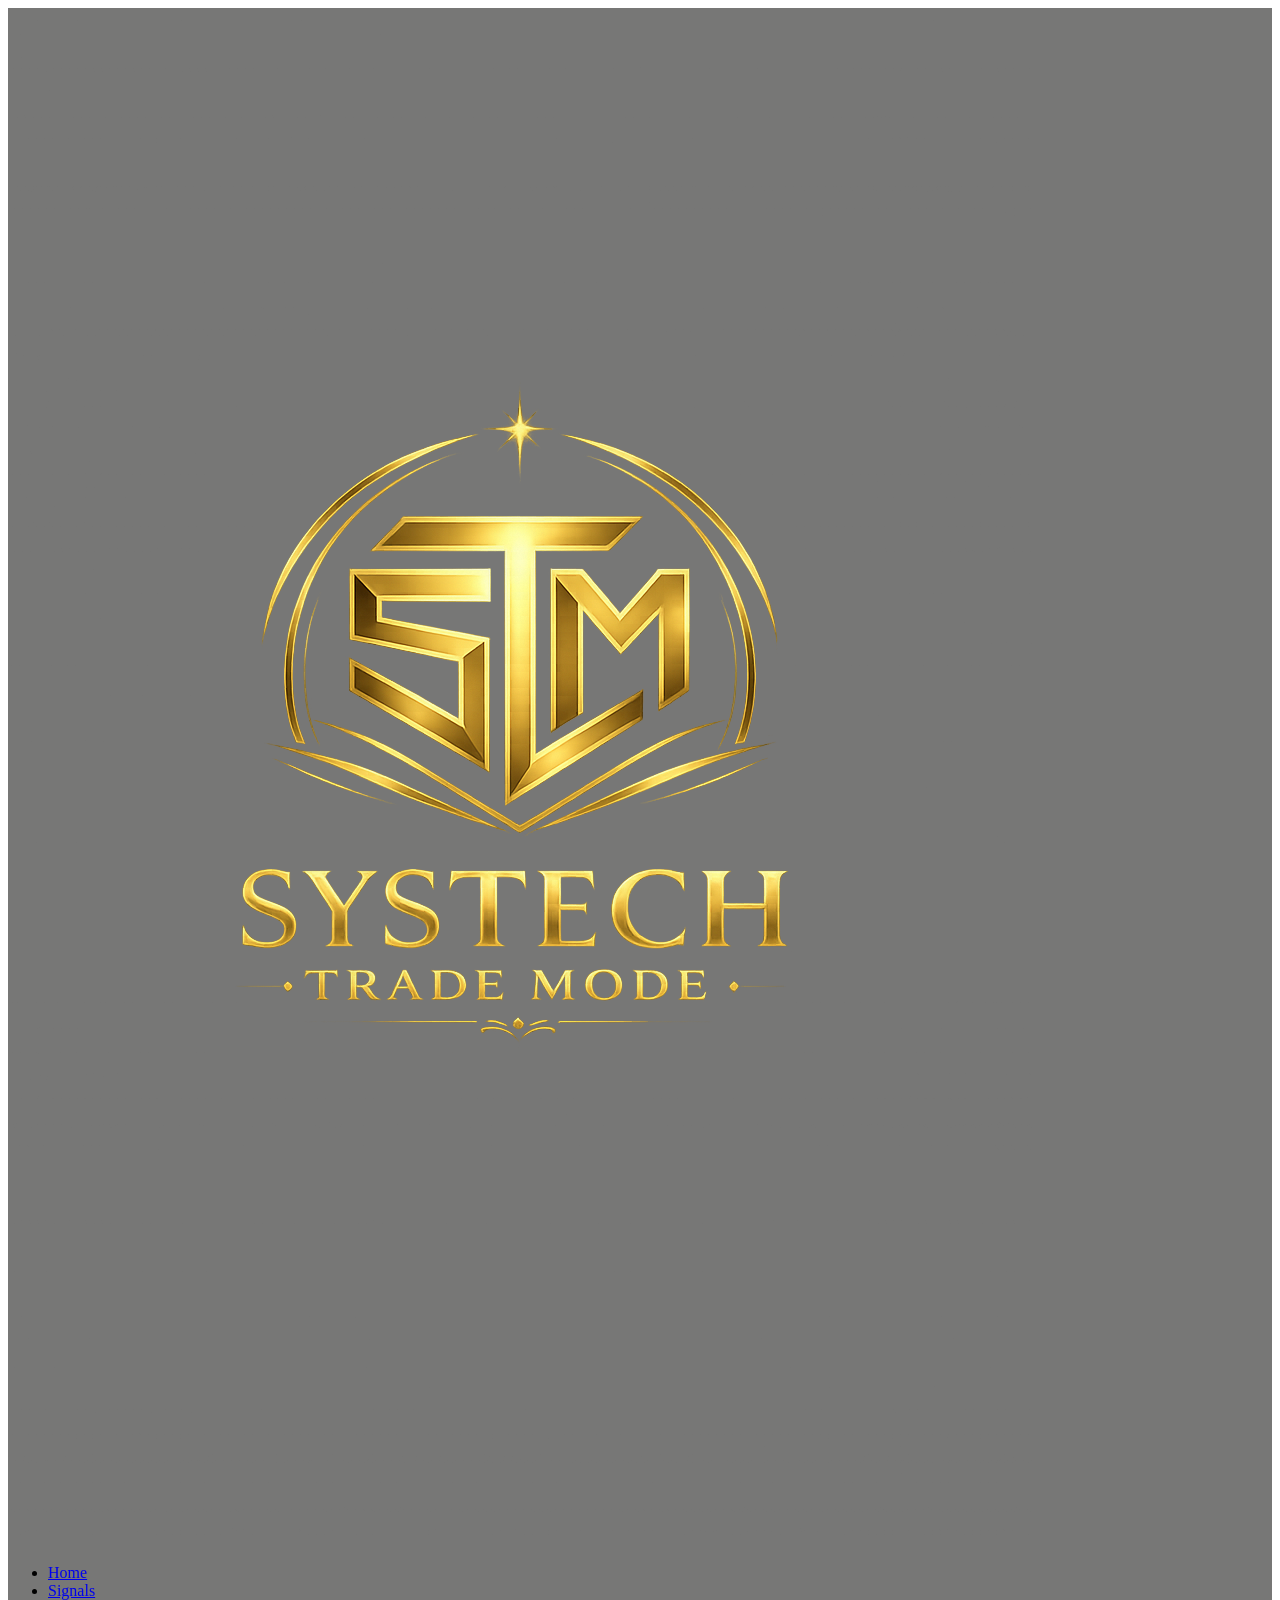
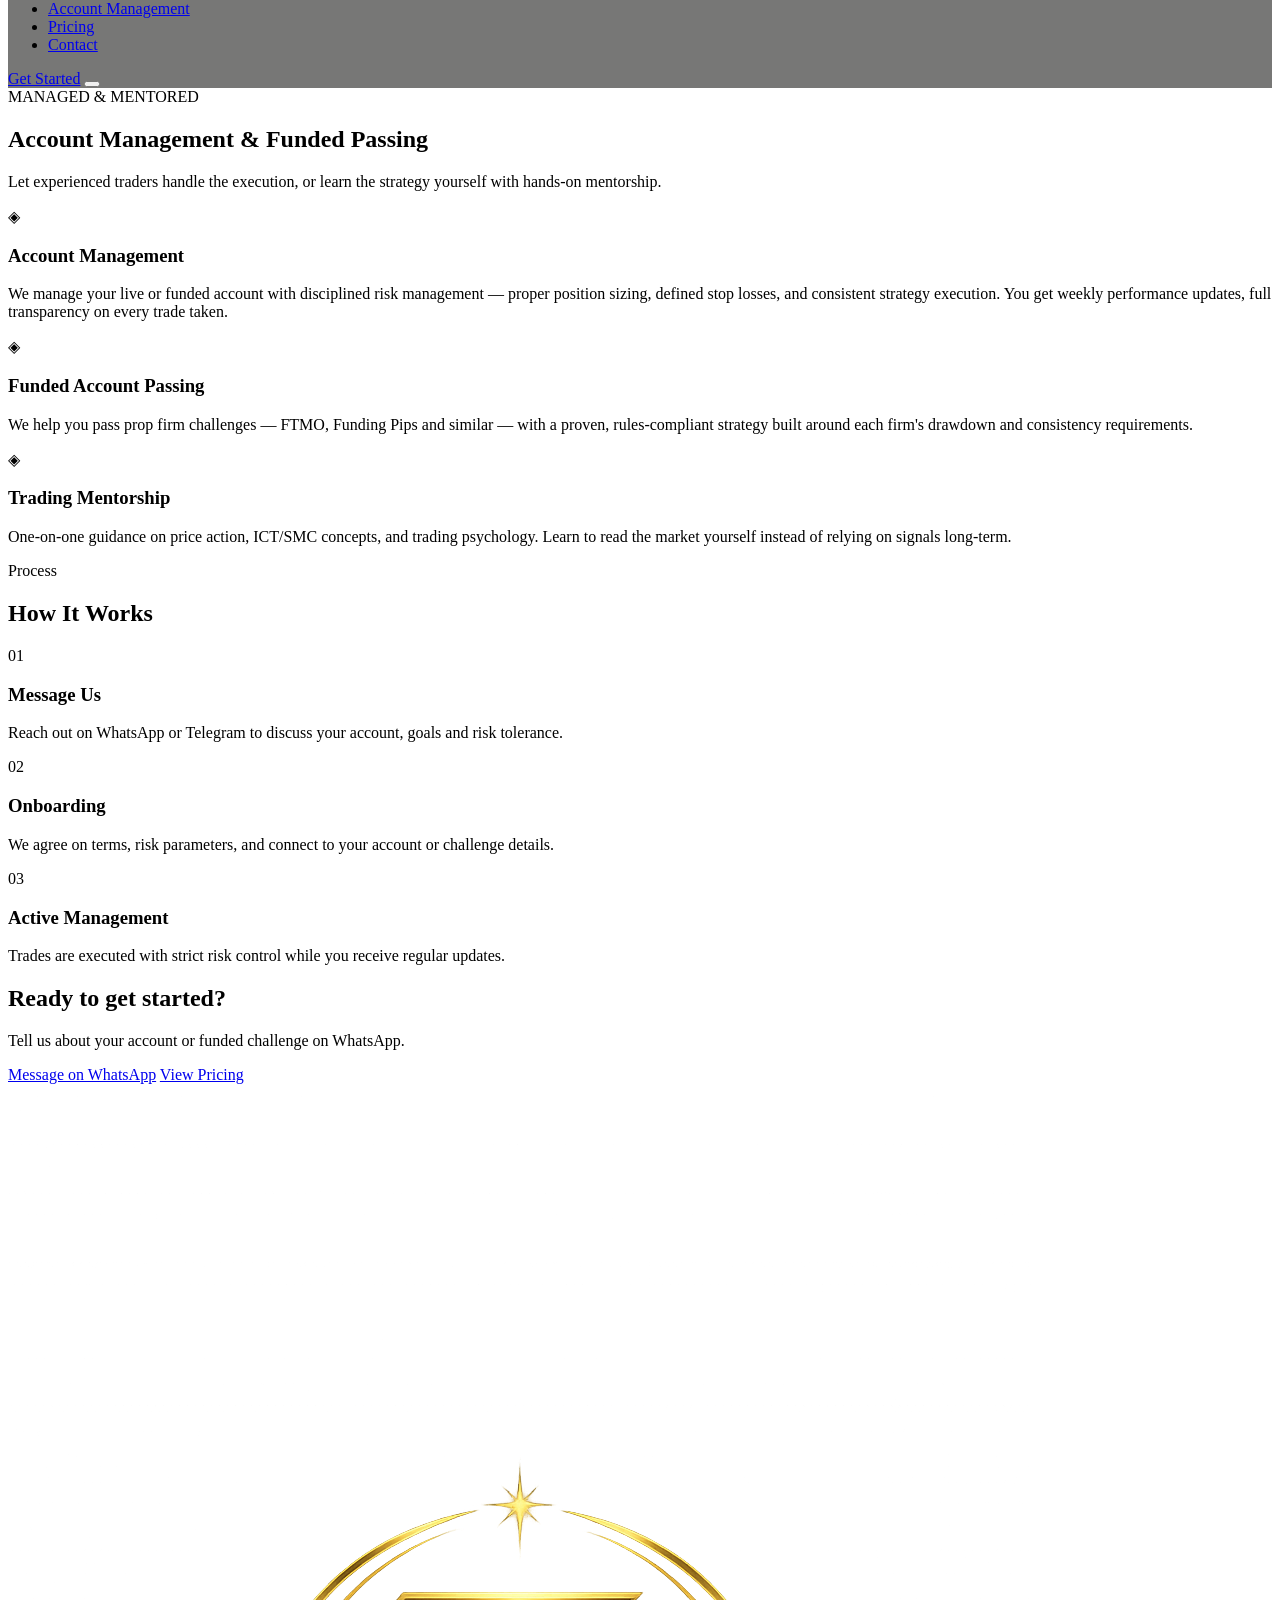
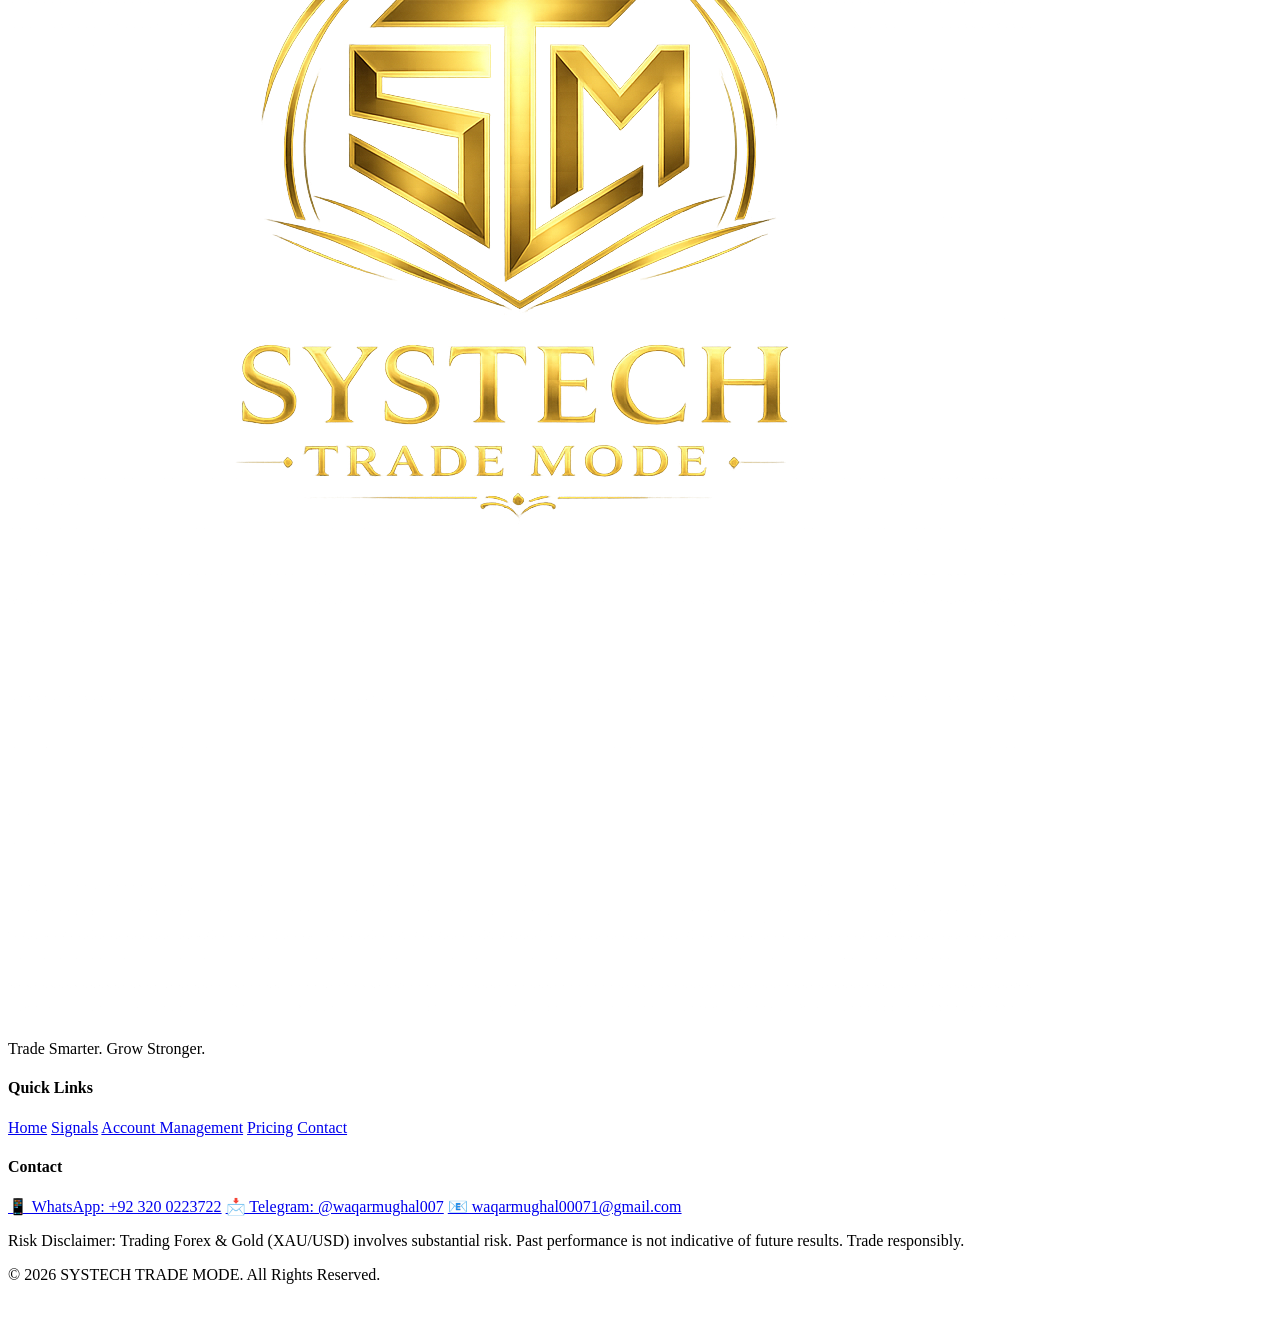
==== account-management.html @ 1c0b4c49 "Add files via upload" ====
<!DOCTYPE html>
<html lang="en">
<head>
<meta charset="UTF-8">
<meta name="viewport" content="width=device-width, initial-scale=1.0">
<title>Account Management | SYSTECH TRADE MODE</title>
<meta name="description" content="Professional account management, funded account passing and trading mentorship by Systech Trade Mode.">

<link rel="preconnect" href="https://fonts.googleapis.com">
<link rel="preconnect" href="https://fonts.gstatic.com" crossorigin>
<link href="https://fonts.googleapis.com/css2?family=Cormorant+Garamond:wght@500;600;700&family=Inter:wght@400;500;600;700&family=JetBrains+Mono:wght@500&display=swap" rel="stylesheet">

<link rel="stylesheet" href="style.css">
</head>
<body>

<!-- HEADER -->
<header id="siteHeader">
  <nav>
    <div class="logo">
      <img src="logo.png" alt="SYSTECH TRADE MODE Logo">
    </div>

    <ul id="navLinks">
      <li><a href="index.html">Home</a></li>
      <li><a href="signals.html">Signals</a></li>
      <li><a href="account-management.html">Account Management</a></li>
      <li><a href="pricing.html">Pricing</a></li>
      <li><a href="contact.html">Contact</a></li>
    </ul>

    <a href="https://wa.me/923200223722" class="nav-cta">Get Started</a>

    <button id="menuToggle" aria-label="Toggle menu">
      <span></span><span></span><span></span>
    </button>
  </nav>
</header>

<!-- PAGE HERO -->
<section class="page-hero">
  <div class="eyebrow">MANAGED &amp; MENTORED</div>
  <h1>Account Management &amp; Funded Passing</h1>
  <p>Let experienced traders handle the execution, or learn the strategy yourself with hands-on mentorship.</p>
</section>

<!-- SERVICES DETAIL -->
<section class="services">

  <div class="service-container">

    <div class="card">
      <div class="card-icon">◈</div>
      <h3>Account Management</h3>
      <p>We manage your live or funded account with disciplined risk management — proper position sizing, defined stop losses, and consistent strategy execution. You get weekly performance updates, full transparency on every trade taken.</p>
    </div>

    <div class="card">
      <div class="card-icon">◈</div>
      <h3>Funded Account Passing</h3>
      <p>We help you pass prop firm challenges — FTMO, Funding Pips and similar — with a proven, rules-compliant strategy built around each firm's drawdown and consistency requirements.</p>
    </div>

    <div class="card">
      <div class="card-icon">◈</div>
      <h3>Trading Mentorship</h3>
      <p>One-on-one guidance on price action, ICT/SMC concepts, and trading psychology. Learn to read the market yourself instead of relying on signals long-term.</p>
    </div>

  </div>
</section>

<!-- HOW IT WORKS -->
<section class="services" style="padding-top:0;">
  <span class="section-eyebrow">Process</span>
  <h2>How It Works</h2>

  <div class="service-container">
    <div class="card">
      <div class="card-icon">01</div>
      <h3>Message Us</h3>
      <p>Reach out on WhatsApp or Telegram to discuss your account, goals and risk tolerance.</p>
    </div>
    <div class="card">
      <div class="card-icon">02</div>
      <h3>Onboarding</h3>
      <p>We agree on terms, risk parameters, and connect to your account or challenge details.</p>
    </div>
    <div class="card">
      <div class="card-icon">03</div>
      <h3>Active Management</h3>
      <p>Trades are executed with strict risk control while you receive regular updates.</p>
    </div>
  </div>
</section>

<!-- CTA -->
<section class="cta-band">
  <h2>Ready to get started?</h2>
  <p>Tell us about your account or funded challenge on WhatsApp.</p>
  <div class="buttons">
    <a href="https://wa.me/923200223722" class="btn">Message on WhatsApp</a>
    <a href="pricing.html" class="btn2">View Pricing</a>
  </div>
</section>

<!-- FOOTER -->
<footer id="contact">

  <div class="footer-grid">

    <div class="footer-brand">
      <img src="logo.png" alt="SYSTECH TRADE MODE" class="footer-logo">
      <p>Trade Smarter. Grow Stronger.</p>
    </div>

    <div class="footer-col">
      <h4>Quick Links</h4>
      <a href="index.html">Home</a>
      <a href="signals.html">Signals</a>
      <a href="account-management.html">Account Management</a>
      <a href="pricing.html">Pricing</a>
      <a href="contact.html">Contact</a>
    </div>

    <div class="footer-col">
      <h4>Contact</h4>
      <a href="https://wa.me/923200223722">📱 WhatsApp: +92 320 0223722</a>
      <a href="https://t.me/waqarmughal007">📩 Telegram: @waqarmughal007</a>
      <a href="mailto:waqarmughal00071@gmail.com">📧 waqarmughal00071@gmail.com</a>
    </div>

  </div>

  <p class="disclaimer">
    Risk Disclaimer: Trading Forex &amp; Gold (XAU/USD) involves substantial risk. Past performance is not indicative of future results. Trade responsibly.
  </p>

  <p class="copyright">© 2026 SYSTECH TRADE MODE. All Rights Reserved.</p>

</footer>

<!-- FLOATING WHATSAPP -->
<a href="https://wa.me/923200223722" class="whatsapp" aria-label="Chat on WhatsApp">
  <span class="whatsapp-pulse"></span>
  <svg viewBox="0 0 32 32" width="28" height="28">
    <path fill="#fff" d="M16.004 3.2c-7.07 0-12.8 5.73-12.8 12.8 0 2.26.6 4.37 1.63 6.2L3.2 28.8l6.77-1.6a12.7 12.7 0 0 0 6.03 1.53h.005c7.07 0 12.8-5.73 12.8-12.8s-5.73-12.73-12.8-12.73zm0 23.36c-1.9 0-3.68-.5-5.23-1.44l-.375-.22-3.9.92.94-3.78-.24-.39a10.44 10.44 0 0 1-1.6-5.52c0-5.8 4.72-10.5 10.53-10.5 2.8 0 5.44 1.09 7.42 3.08a10.4 10.4 0 0 1 3.08 7.43c0 5.8-4.73 10.42-10.63 10.42zm5.78-7.83c-.32-.16-1.87-.92-2.16-1.02-.29-.1-.5-.16-.71.16-.21.32-.82 1.02-1 1.23-.19.21-.37.24-.69.08-.32-.16-1.34-.5-2.55-1.58-.94-.84-1.58-1.87-1.76-2.19-.19-.32-.02-.49.14-.65.14-.14.32-.37.48-.55.16-.19.21-.32.32-.53.1-.21.05-.4-.03-.55-.08-.16-.71-1.7-.97-2.33-.26-.61-.52-.53-.71-.54h-.6c-.21 0-.55.08-.84.4-.29.32-1.1 1.08-1.1 2.63s1.13 3.05 1.29 3.26c.16.21 2.22 3.39 5.38 4.75.75.32 1.34.51 1.8.66.76.24 1.44.21 1.99.13.6-.09 1.87-.76 2.14-1.5.26-.74.26-1.37.18-1.5-.08-.13-.29-.21-.6-.37z"/>
  </svg>
</a>

<script src="script.js"></script>

</body>
</html>
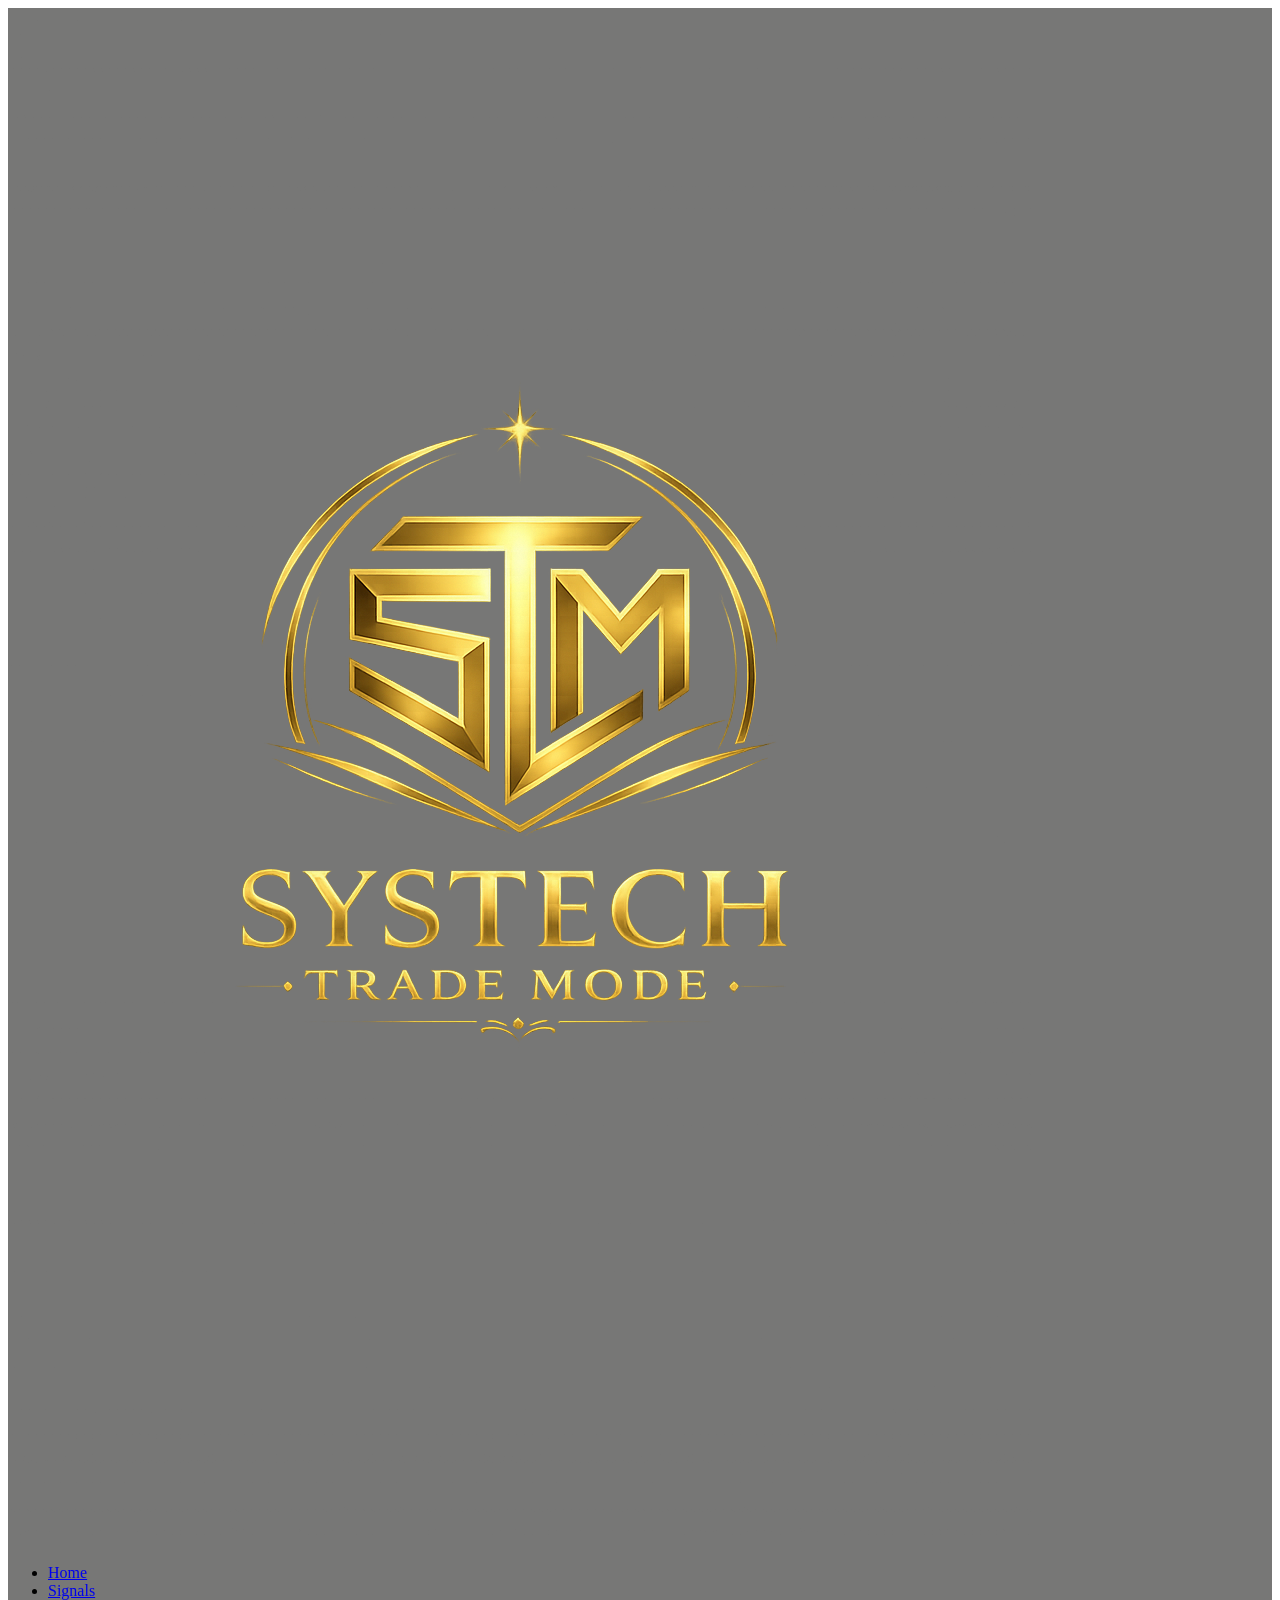
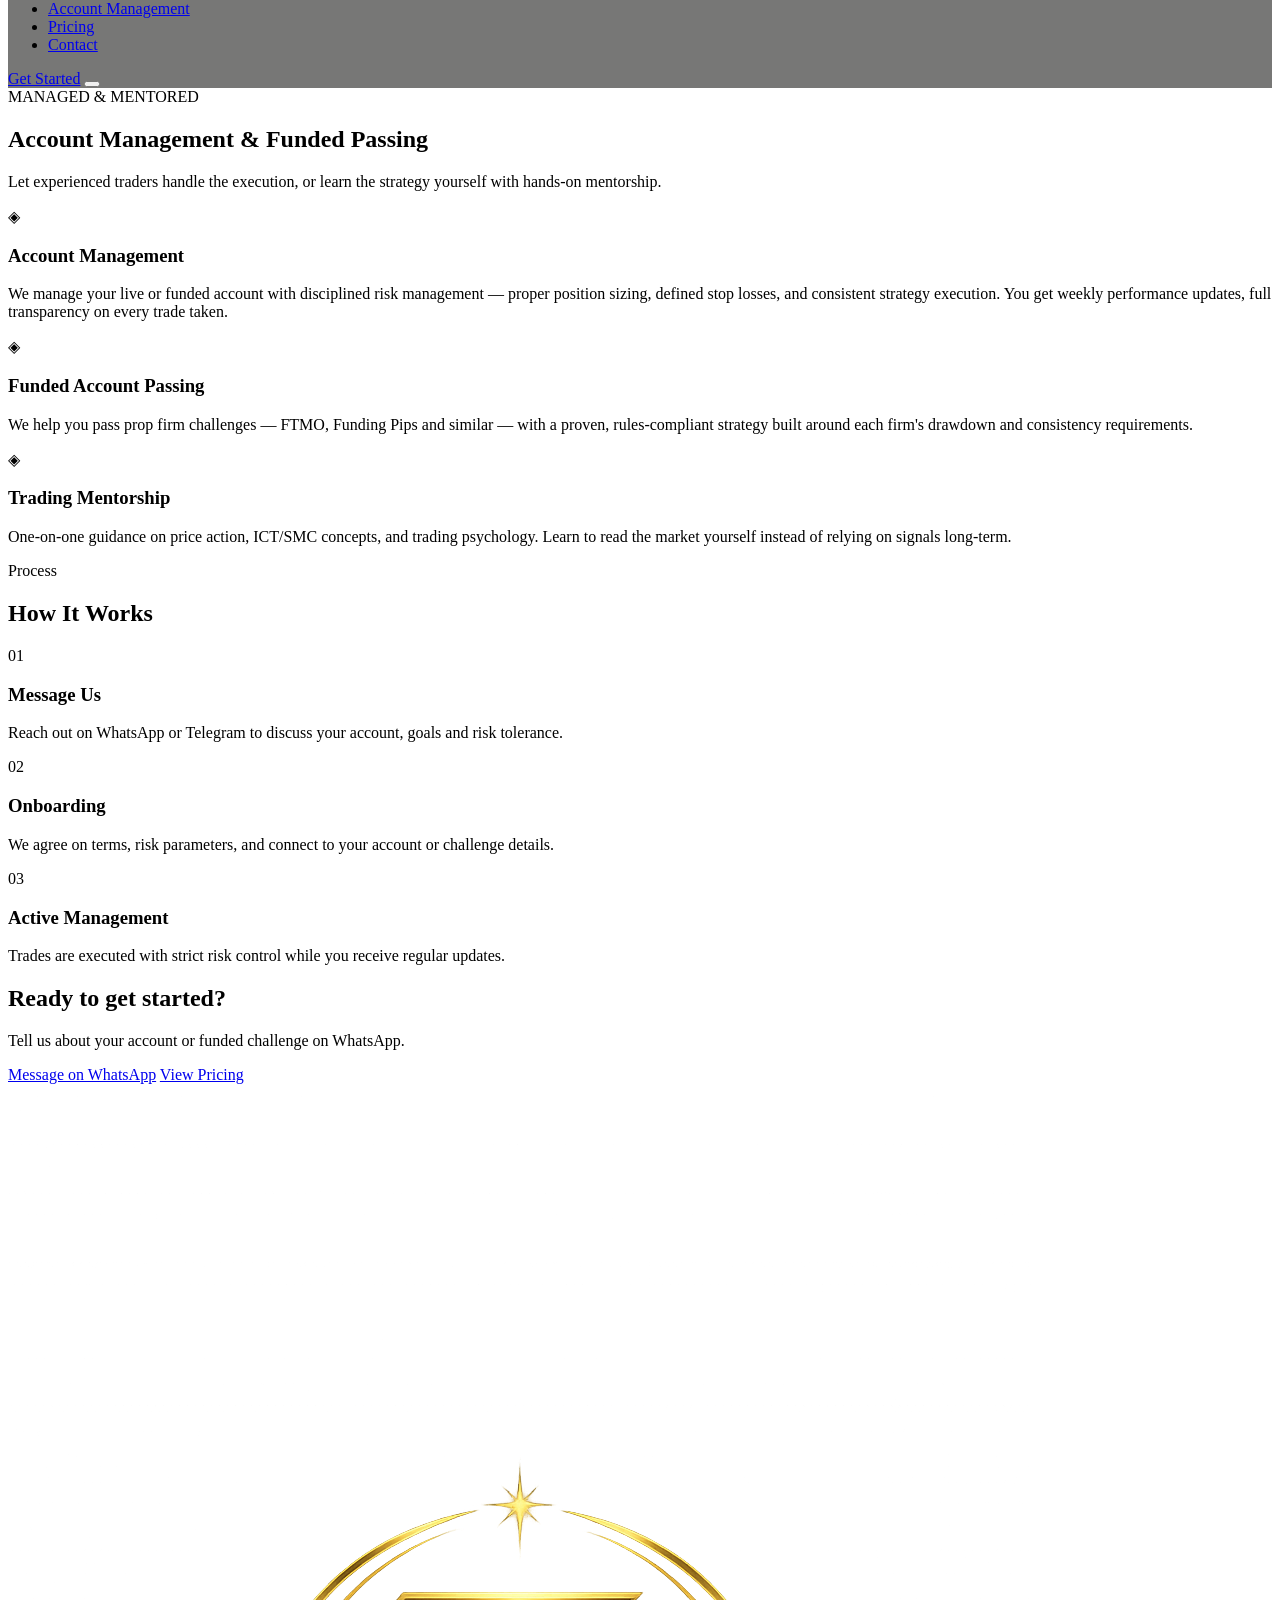
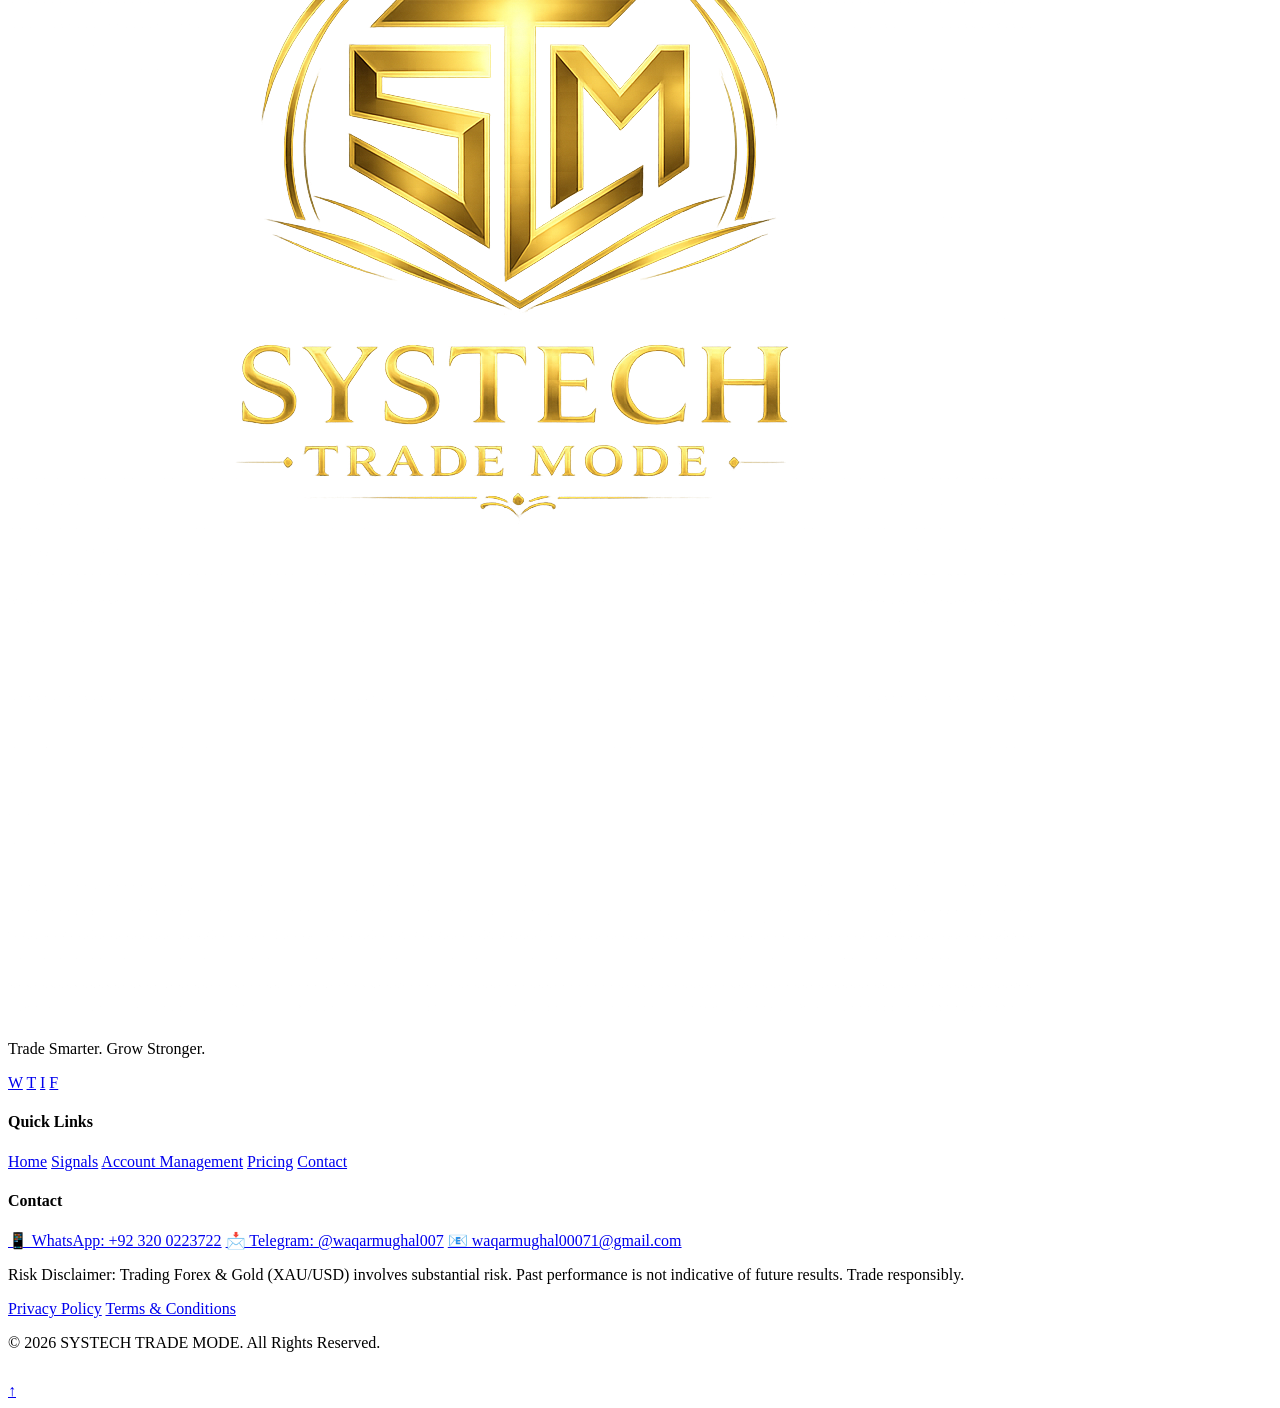
==== commit 2b672977: "Rename account-management-1.html to account-management.html" ====
--- a/account-management.html
+++ b/account-management.html
@@ -3,16 +3,30 @@
 <head>
 <meta charset="UTF-8">
 <meta name="viewport" content="width=device-width, initial-scale=1.0">
-<title>Account Management | SYSTECH TRADE MODE</title>
-<meta name="description" content="Professional account management, funded account passing and trading mentorship by Systech Trade Mode.">
+<title>Account Management & Funded Account Passing | Systech Trade Mode</title>
+<meta name="description" content="Professional forex account management, FTMO & Funding Pips challenge passing, and trading mentorship.">
+<meta name="keywords" content="forex account management, FTMO challenge passing, funded account passing service">
+<link rel="canonical" href="https://systechtrademode.github.io/account-management.html">
+
+<meta property="og:title" content="Account Management & Funded Account Passing | Systech Trade Mode">
+<meta property="og:description" content="Professional forex account management, FTMO & Funding Pips challenge passing, and trading mentorship.">
+<meta property="og:image" content="logo.png">
+<meta property="og:type" content="website">
+<meta property="og:url" content="https://systechtrademode.github.io/account-management.html">
 
 <link rel="preconnect" href="https://fonts.googleapis.com">
 <link rel="preconnect" href="https://fonts.gstatic.com" crossorigin>
 <link href="https://fonts.googleapis.com/css2?family=Cormorant+Garamond:wght@500;600;700&family=Inter:wght@400;500;600;700&family=JetBrains+Mono:wght@500&display=swap" rel="stylesheet">
 
+<link rel="icon" type="image/png" href="logo.png">
 <link rel="stylesheet" href="style.css">
 </head>
 <body>
+
+<!-- PRELOADER -->
+<div id="preloader">
+  <div class="preloader-ring"></div>
+</div>
 
 <!-- HEADER -->
 <header id="siteHeader">
@@ -49,19 +63,19 @@
 
   <div class="service-container">
 
-    <div class="card">
+    <div class="card reveal">
       <div class="card-icon">◈</div>
       <h3>Account Management</h3>
       <p>We manage your live or funded account with disciplined risk management — proper position sizing, defined stop losses, and consistent strategy execution. You get weekly performance updates, full transparency on every trade taken.</p>
     </div>
 
-    <div class="card">
+    <div class="card reveal">
       <div class="card-icon">◈</div>
       <h3>Funded Account Passing</h3>
       <p>We help you pass prop firm challenges — FTMO, Funding Pips and similar — with a proven, rules-compliant strategy built around each firm's drawdown and consistency requirements.</p>
     </div>
 
-    <div class="card">
+    <div class="card reveal">
       <div class="card-icon">◈</div>
       <h3>Trading Mentorship</h3>
       <p>One-on-one guidance on price action, ICT/SMC concepts, and trading psychology. Learn to read the market yourself instead of relying on signals long-term.</p>
@@ -76,17 +90,17 @@
   <h2>How It Works</h2>
 
   <div class="service-container">
-    <div class="card">
+    <div class="card reveal">
       <div class="card-icon">01</div>
       <h3>Message Us</h3>
       <p>Reach out on WhatsApp or Telegram to discuss your account, goals and risk tolerance.</p>
     </div>
-    <div class="card">
+    <div class="card reveal">
       <div class="card-icon">02</div>
       <h3>Onboarding</h3>
       <p>We agree on terms, risk parameters, and connect to your account or challenge details.</p>
     </div>
-    <div class="card">
+    <div class="card reveal">
       <div class="card-icon">03</div>
       <h3>Active Management</h3>
       <p>Trades are executed with strict risk control while you receive regular updates.</p>
@@ -112,6 +126,12 @@
     <div class="footer-brand">
       <img src="logo.png" alt="SYSTECH TRADE MODE" class="footer-logo">
       <p>Trade Smarter. Grow Stronger.</p>
+      <div class="footer-socials">
+        <a href="https://wa.me/923200223722" aria-label="WhatsApp">W</a>
+        <a href="https://t.me/waqarmughal007" aria-label="Telegram">T</a>
+        <a href="#" aria-label="Instagram">I</a>
+        <a href="#" aria-label="Facebook">F</a>
+      </div>
     </div>
 
     <div class="footer-col">
@@ -136,9 +156,17 @@
     Risk Disclaimer: Trading Forex &amp; Gold (XAU/USD) involves substantial risk. Past performance is not indicative of future results. Trade responsibly.
   </p>
 
+  <div class="footer-legal">
+    <a href="privacy.html">Privacy Policy</a>
+    <a href="terms.html">Terms &amp; Conditions</a>
+  </div>
+
   <p class="copyright">© 2026 SYSTECH TRADE MODE. All Rights Reserved.</p>
 
 </footer>
+
+<!-- BACK TO TOP -->
+<a href="#" id="backToTop" class="back-to-top" aria-label="Back to top">↑</a>
 
 <!-- FLOATING WHATSAPP -->
 <a href="https://wa.me/923200223722" class="whatsapp" aria-label="Chat on WhatsApp">
